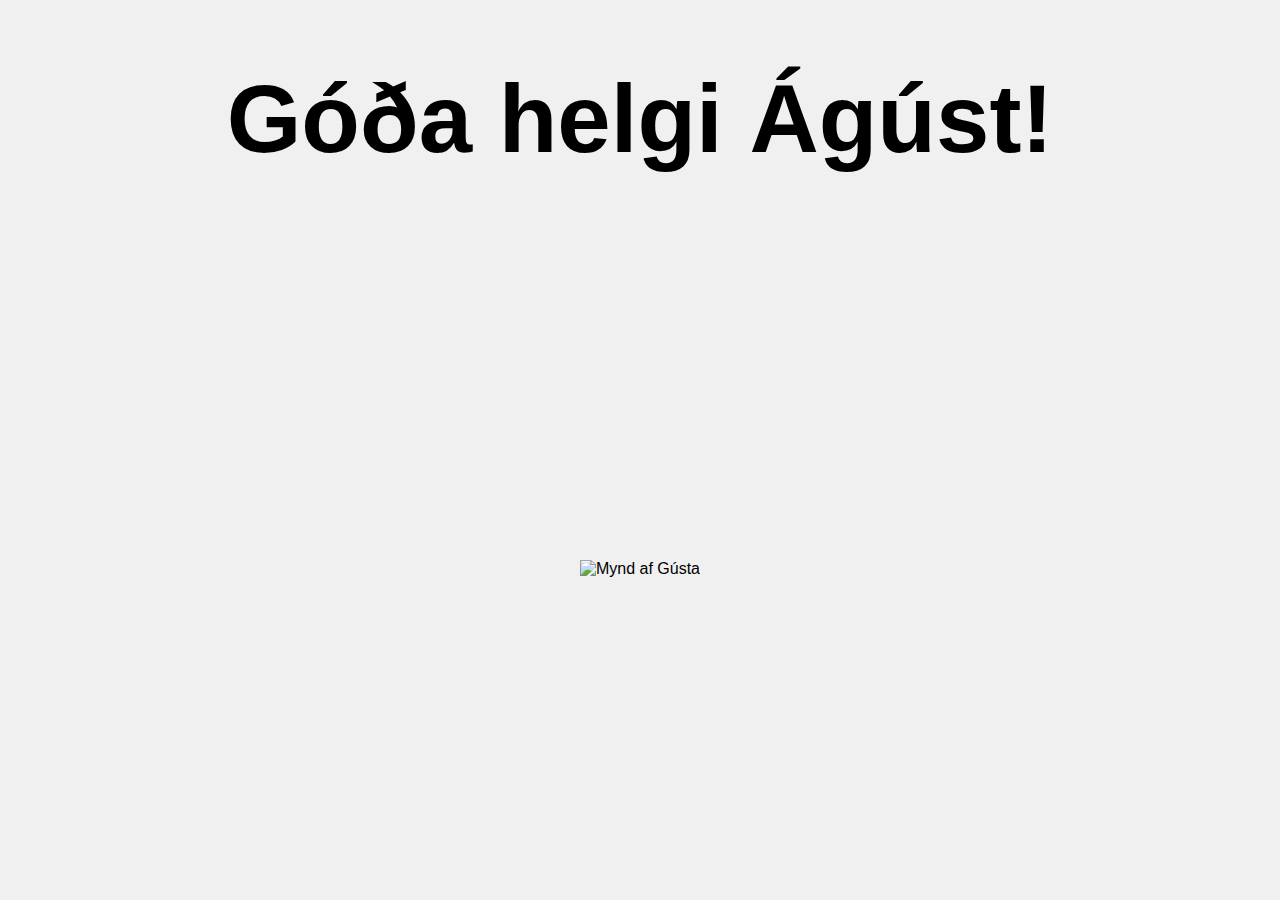
==== agustg/index.html @ 737bff59 "godahelgi" ====
<!DOCTYPE html>
<html lang="is">
<head>
    <meta charset="UTF-8">
    <meta name="viewport" content="width=device-width, initial-scale=1.0">
    <title>Góða Helgi - Have a Nice Weekend</title>
    <link rel="stylesheet" href="styles.css">
</head>
<body>
    <h1 id="header">Góða helgi Ágúst!</h1>
    <div class="container">
        <img src="gusti.jpg" alt="Mynd af Gústa">
    </div>
</body>
</html>
---- agustg/styles.css ----
body {
    font-family: Arial, sans-serif;
    text-align: center;
    background-color: #f0f0f0;
    margin: 0;
    height: 100vh; /* Use the full height of the viewport */
    display: flex;
    flex-direction: column;
    justify-content: center;
    align-items: center;
}

.container {
    display: flex;
    justify-content: center;
    align-items: center;
    height: 100%; /* Full height of the parent (body in this case) */
    width: 100%; /* Full width of the parent */
}

img {
    max-width: 100%;
    height: auto; /* Maintain aspect ratio */
}


#header {
    font-size: 96px;
}
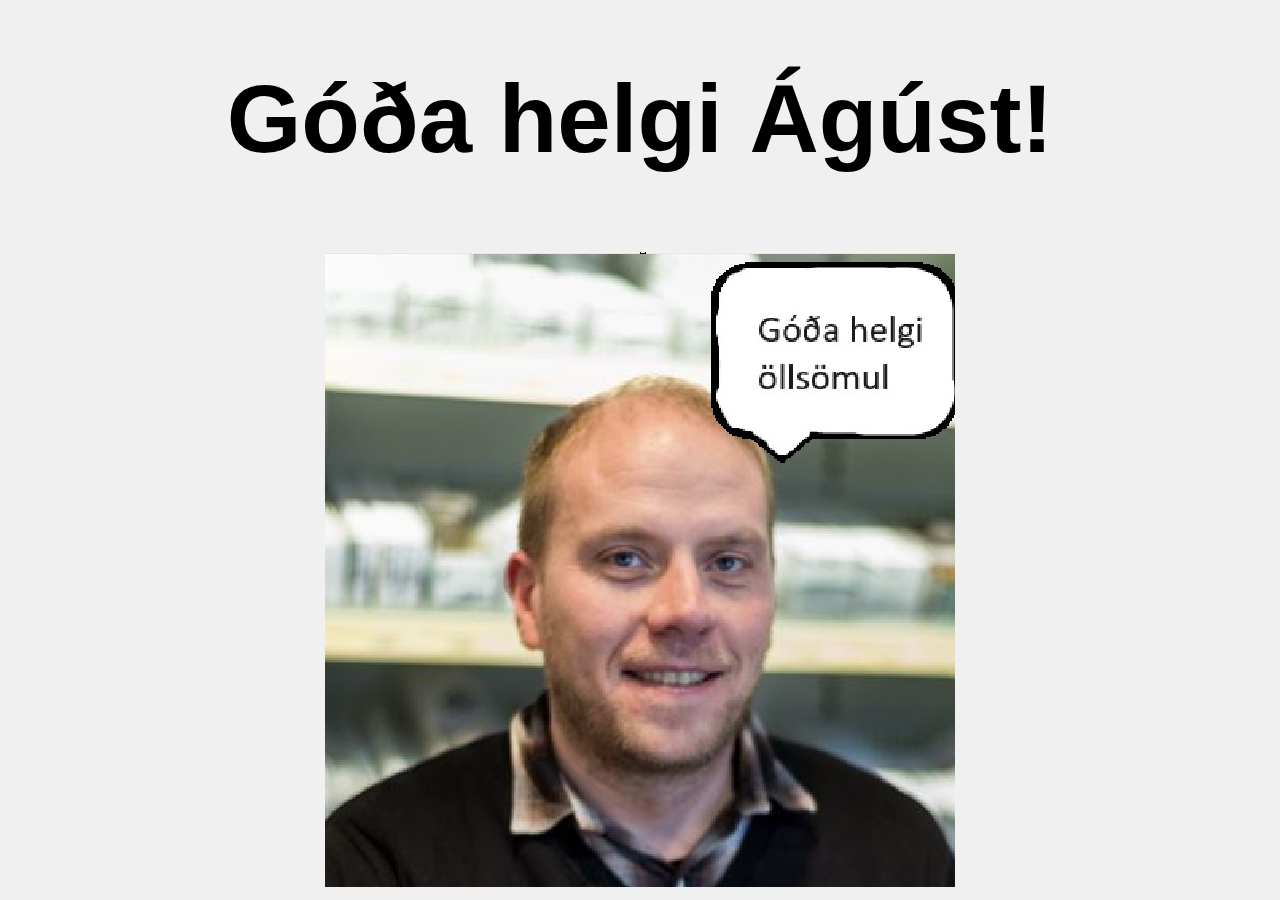
==== commit 3c956e07: "Update index.html" ====
--- a/agustg/index.html
+++ b/agustg/index.html
@@ -9,7 +9,7 @@
 <body>
     <h1 id="header">Góða helgi Ágúst!</h1>
     <div class="container">
-        <img src="gusti.jpg" alt="Mynd af Gústa">
+        <img src="/agustg/gusti.jpg" alt="Mynd af Gústa">
     </div>
 </body>
 </html>
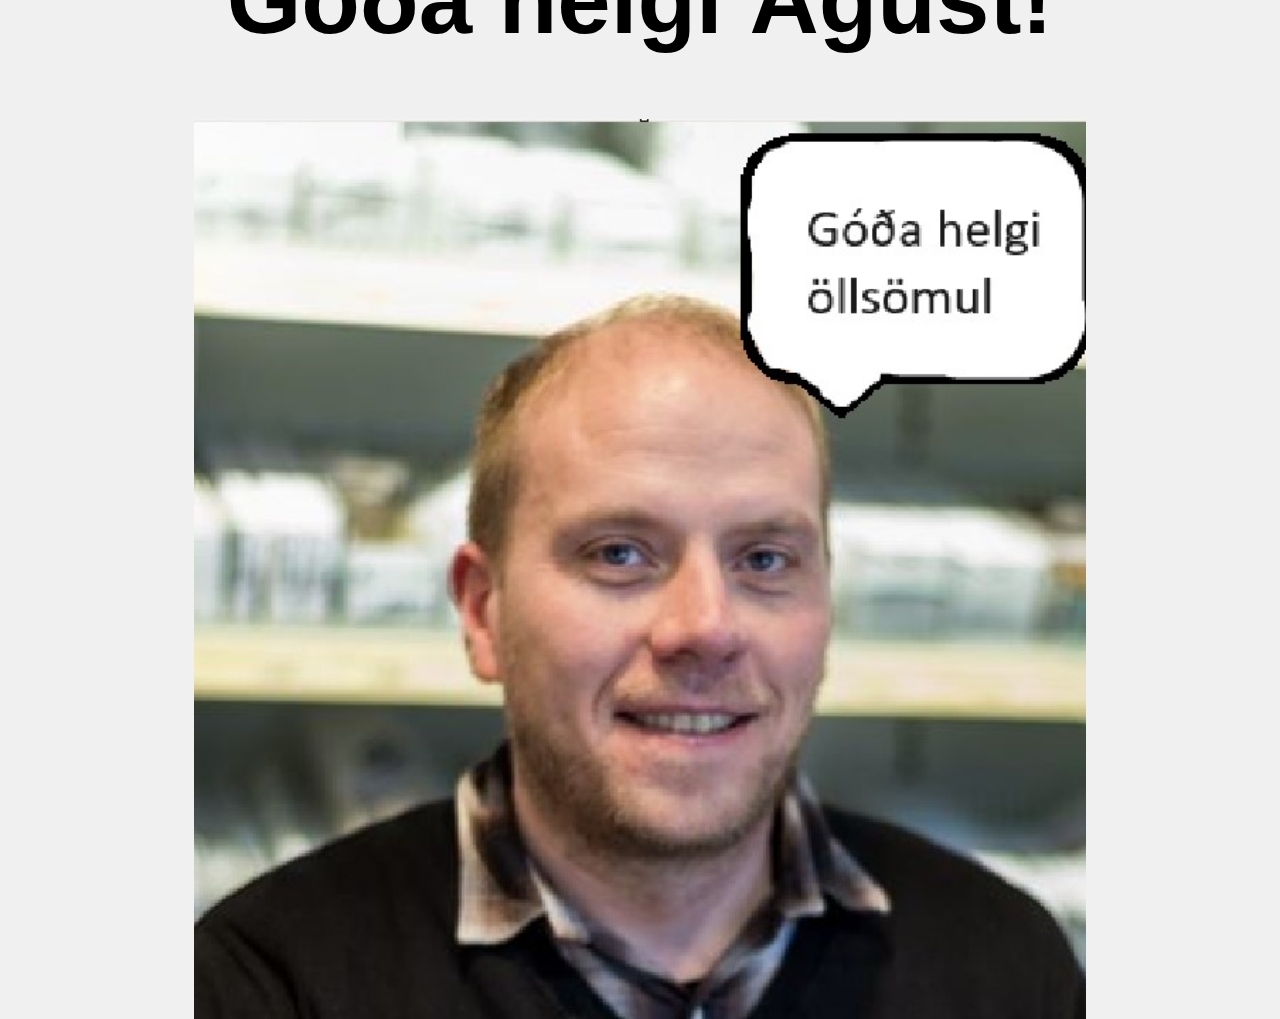
==== commit 712eb3e3: "Update index.html" ====
--- a/agustg/index.html
+++ b/agustg/index.html
@@ -4,7 +4,7 @@
     <meta charset="UTF-8">
     <meta name="viewport" content="width=device-width, initial-scale=1.0">
     <title>Góða Helgi - Have a Nice Weekend</title>
-    <link rel="stylesheet" href="styles.css">
+    <link rel="stylesheet" href="/agustg/styles.css">
 </head>
 <body>
     <h1 id="header">Góða helgi Ágúst!</h1>
--- a/agustg/styles.css
+++ b/agustg/styles.css
@@ -19,8 +19,9 @@
 }
 
 img {
-    max-width: 100%;
-    height: auto; /* Maintain aspect ratio */
+    width: 100%;
+    height: 100%;
+    object-fit: contain;
 }
 
 
